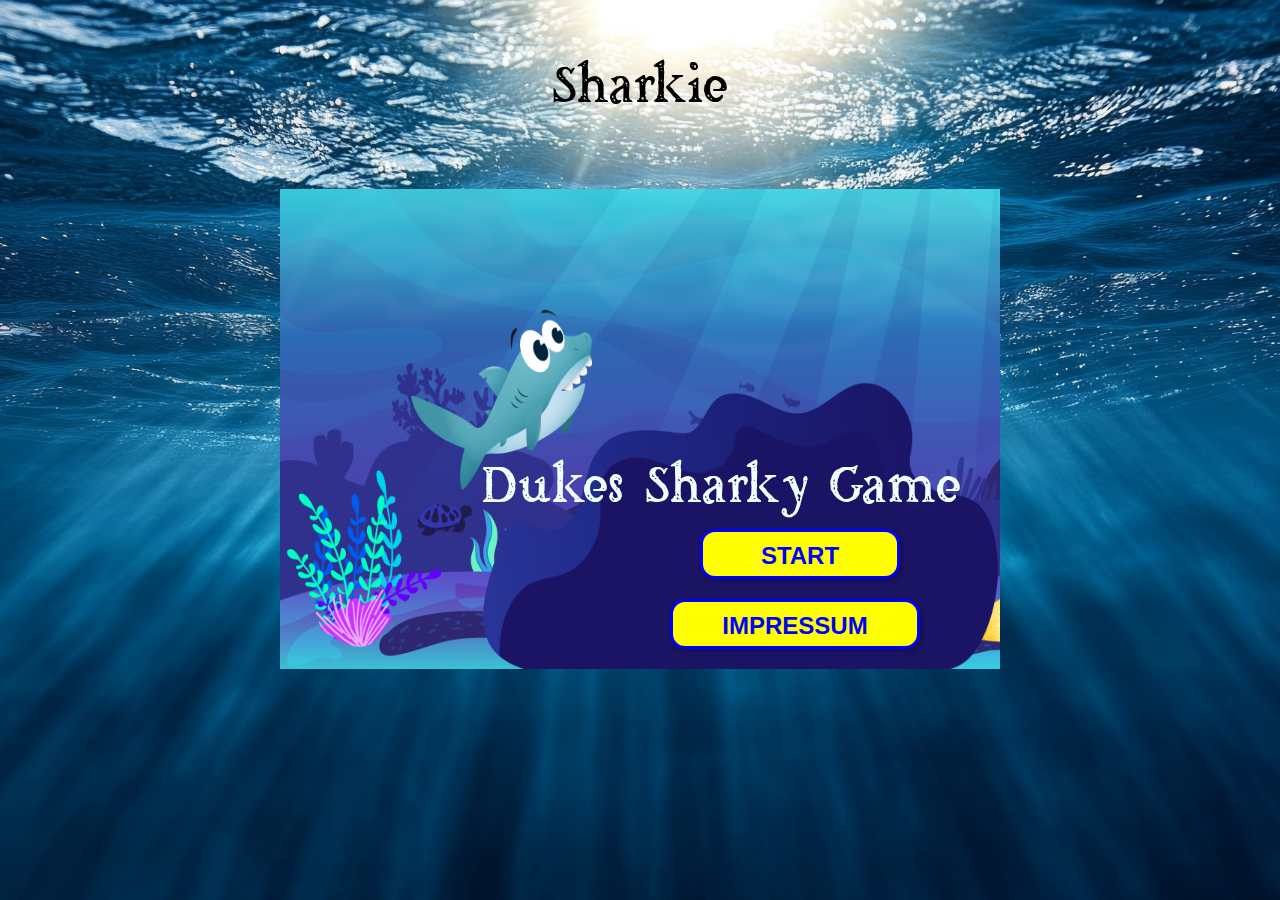
==== index.html @ de0133d7 "refresh design startscreen and impressum" ====
<!DOCTYPE html>
<html lang="en" translate="no">

<head>
    <meta charset="UTF-8">
    <meta name="viewport" content="width=device-width, initial-scale=1.0">
    <title>Sharkie</title>

    <link rel="stylesheet" href="style.css">
    <link rel="stylesheet" href="impressum.css"> 

    <link rel="shortcut icon" href="img/2.Enemy/3 Final Enemy/1.Introduce/2.png" type="image/x-icon">


    <script src="classes/subclasses/drawable-object.class.js"></script>
    <script src="classes/subclasses/movable-object.class.js"></script>

    <script src="classes/charackter/character.class.js"></script>

    <script src="classes/enemy/enemy.class.js"></script>
    <script src="classes/enemy/jellyfish-enemy.class.js"></script>
    <script src="classes/enemy/pufferfish-enemy.class.js"></script>
    <script src="classes/enemy/endboss.class.js"></script>

    <script src="classes/collectingdevices/coins.class.js"></script>
    <script src="classes/collectingdevices/gift.class.js"></script>

    <script src="classes/background/background.class.js"></script>
    <script src="classes/background/cloud.class.js"></script>

    <script src="classes/statusbar/statusbar.class.js"> </script>
    <script src="classes/statusbar/coin-statusbar.class.js"></script>
    <script src="classes/statusbar/enboss-statusbar.class.js"> </script>
    <script src="classes/statusbar/gift-statusbar.class.js"></script>
    <script src="classes/statusbar/statusbar-charackter.class.js"></script>

    <script src="classes/subclasses/world.class.js"></script>
    <script src="classes/subclasses/throwable-object.class.js"></script>

    <script src="classes/keyboard/keyboard.class.js"></script>

    <script src="levels/level.class.js"></script>
    <script src="levels/level1.js"></script>
    <script src="js/game.js"></script>
</head>

<body>

    <h1 class="title">Sharkie</h1>
    <div class="canvas-container dnone" id="canvas-container">
        <canvas id="canvas" width="720" height="480"></canvas>
        <div class="button-div-responsive">
            <div class="all-buttons">
                <img id="left" class="button-control" src="img/7.Myown/left.png" alt="left">
                <img id="right" class="button-control" src="img/7.Myown/right.png" alt="right">
                <img id="up" class="button-control" src="img/7.Myown/up.png" alt="up">
                <img id="down" class="button-control" src="img/7.Myown/down.png" alt="down">
                <img id="throw" class="button-control" src="img/7.Myown/Bubble.png" alt="bubble">
                <img onclick="toggleMute()" class="button-control" src="img/7.Myown/mute.png" alt="mutesound">
            </div>
        </div>


    </div>

    <div class="startscreen" id="startscreen">
        <img class="background-screen" src="img/3. Background/Mesa de trabajo 1.png">
        <h1 class="tittle">Dukes Sharky Game </h1> 
        <button onclick="init()" class="btn btn-start">Start</button>
      <button onclick="showImpressum()" class="btn btn-impressum"> Impressum </button> 
    </div>

    <div class="youwon dnone" id="youwon">
        <img class="background-screen" src="img/7.Myown/background_screen.jpg">
        <img class="youWon-Title" src="img/6.Botones/Tittles/You win/Recurso 22.png">
        <img onclick="stopGame()" class="youLost-Title" src="img/6.Botones/Try again/Recurso 15.png">
    </div>

    <div class="youlost dnone" id="youlost">
        <img class="background-screen" src="img/7.Myown/background_screen.jpg">
        <img onclick="stopGame()" class="youLost-Title" src="img/6.Botones/Try again/Recurso 15.png">
    </div>


    <div class="rotate-warning">
        <h1>Please rotate your Device</h1>
    </div>

    <div class="impressum dnone" id="impressum"> 
        <main>
            <section class="text-container">
                <a class="backStartscreen" href="./index.html">
                   <h3> Back to main</h3> 
                </a>
                    <h1 class="h1-Impressum">IMPRESSUM</h1>
                    <H2>ANBIETER DER WEBSITE</H2>
                    <p> Zum Leppetal 11<br /> 51709 Marienheide</p>
                    <p> </p>
                    <p> Telefon: 01757127152</p>
                    <p> E-Mail: eliasherzog@mail.de </p>
                    <p> Unternehmensform: Schüler <br /> </p>
                    <p>Berufs- oder Tätigkeitsbezeichnung: IT-Consultant</p>
                    <H2>STREITBEILEGUNG</H2>
                    <ul>
                        <li>Die Europäische Kommission stellt eine Plattform für die außergerichtliche
                            Online-Streitbeilegung
                            (OS- Plattform) bereit, die unter <a class="impressum-links"
                                href='https://ec.europa.eu/consumers/odr'>https://ec.europa.eu/consumers/odr</a> aufrufbar
                            ist.
                            Unsere E- Mail-Adresse finden Sie in unserem Impressum. Wir sind weder verpflichtet noch bereit,
                            an
                            dem Streitschlichtungsverfahren teilzunehmen.</li>
                        <li>Information zur alternativen Streitbeilegung nach § 36 Verbraucherstreitbeilegungsgesetz - VSBG
                            (abrufbar unter <a class="impressum-links"
                                href='https://www.gesetze-im-internet.de/vsbg/'>https://www.gesetze-im-internet.de/vsbg/</a>):
                            Der Unternehmer, der diese Webseite unterhält, ist weder bereit noch verpflichtet an einem
                            Streitbeilegungsverfahren vor einer Verbraucherschlichtungsstelle teilzunehmen.</li>
                    </ul>
                    <H2>VERANTWORTLICH FÜR DEN INHALT NACH § 18 ABS. 2 MSTV</H2>
                    <H2>DISCLAIMER</H2>
                    <H3>HAFTUNG</H3>
                    <p>Wir sind für die Inhalte unserer Internetseiten nach den Maßgaben der allgemeinen Gesetzen,
                        insbesondere
                        nach § 7 Abs. 1 des Telemediengesetzes, verantwortlich. Alle Inhalte werden mit der gebotenen
                        Sorgfalt
                        und nach bestem Wissen erstellt. Soweit wir auf unseren Internetseiten mittels Hyperlink auf
                        Internetseiten Dritter verweisen, können wir keine Gewähr für die fortwährende Aktualität,
                        Richtigkeit
                        und Vollständigkeit der verlinkten Inhalte übernehmen, da diese Inhalte außerhalb unseres
                        Verantwortungsbereichs liegen und wir auf die zukünftige Gestaltung keinen Einfluss haben. Sollten
                        aus
                        Ihrer Sicht Inhalte gegen geltendes Recht verstoßen oder unangemessen sein, teilen Sie uns dies
                        bitte
                        mit.</p>
                    <p>Die rechtlichen Hinweise auf dieser Seite sowie alle Fragen und Streitigkeiten im Zusammenhang mit
                        der
                        Gestaltung dieser Internetseite unterliegen dem Recht der Bundesrepublik Deutschland.</p>
                   
    
                    <H3>URHEBERRECHTSHINWEIS</H3>
                    <p>Die auf unserer Internetseite vorhandenen Texte, Bilder, Fotos, Videos oder Grafiken unterliegen in
                        der
                        Regel dem Schutz des Urheberrechts. Jede unberechtigte Verwendung (insbesondere die
                        Vervielfältigung,
                        Bearbeitung oder Verbreitung) dieser urheberrechtsgeschützten Inhalte ist daher untersagt. Wenn Sie
                        beabsichtigen, diese Inhalte oder Teile davon zu verwenden, kontaktieren Sie uns bitte im Voraus
                        unter
                        den oben stehenden Angaben. Soweit wir nicht selbst Inhaber der benötigten urheberrechtlichen
                        Nutzungsrechte sein sollten, bemühen wir uns, einen Kontakt zum Berechtigten zu vermitteln.</p>
    
            </section>
        </main>
    </div> 
</body>

</html>
---- style.css ----
@font-face {
    font-family: "historia";
    src: url("fonts/historia.ttf") format("truetype");
}

html,
body {
    margin: 0;
    padding: 0;
    width: 100%;
    height: 100%;
}

body {
    display: flex;
    flex-direction: column;
    align-items: center;
    background-image: url('img/7.Myown/background.jpg');
    background-repeat: no-repeat;
    background-size: cover;
    background-position: center;
    width: 100%;
    height: 100%;
}

h1 {
    font-family: 'historia', Arial, Helvetica, sans-serif;
    font-size: 72px;
    font-weight: 200;
    color: black;
}

canvas {
    background-color: black;
    display: block;
}

.dnone {
    display: none !important;
}

.startscreen {
    width: 720px;
    height: 480px;
    position: relative;
    display: flex;
    justify-content: center;
    align-items: center;
    z-index: 1;
}

.background-screen {
    width: 720px;
    height: 480px;
}

.tittle {
    position: absolute;
    top: 210px;
    left: 200px;
    color: azure;
}

.startscreen-button {
    position: absolute;
    top: 350px;
    width: 200px;
    height: 40px;
    left: 430px;
}

.youWon-Title {
    position: absolute;
    top: 200px;
    left: 250px;
    width: 300px;
    height: 100px;
}

.youLost-Title {
    position: absolute;
    top: 350px;
    left: 480px;
    width: 300px;
    height: 100px;
}

.canvas-container {
    position: relative;
    width: 720px;
    height: 480px;
    margin: 0 auto;
}

canvas {
    background-color: black;
    display: block;
    position: relative;
}

.button-div-responsive {
    position: absolute;
    bottom: 10px;
    left: 10px;
    background-color: rgba(0, 0, 0, 0.5);
    color: white;
    padding: 10px;
    border-radius: 5px;
    font-size: 14px;
    z-index: 10;
}

.button-control {
    width: 40px;
    height: 40px;
    margin-right: 10px;
}

.all-buttons {
    display: flex;
    justify-content: space-around;
}


.rotate-warning {
    position: fixed;
    top: 0;
    left: 0;
    width: 100%;
    height: 100vh;
    background: inherit;
    display: flex;
    justify-content: center;
    align-items: center;
    z-index: 9999;
}

.rotate-warning h1 {
    font-size: 4rem;
    color: #000;
    text-align: center;
    display: flex;
    align-items: center;
    justify-content: center;
    border: 2px solid green;
}
                            
.btn {
    background-color: yellow; /* Gelber Hintergrund */
    border: 3px solid blue; /* Blauer Rahmen */
    color: blue; /* Blauer Text */
    font-size: 24px; /* Schriftgröße */
    font-weight: bold; /* Fettschrift */
    text-transform: uppercase; /* Text in Großbuchstaben */
    padding: 10px 20px; /* Innenabstand */
    border-radius: 15px; /* Abgerundete Ecken */
    box-shadow: 2px 2px 5px rgba(0, 0, 0, 0.3); /* Leichter 3D-Schattierungseffekt */
    transition: transform 0.2s ease, box-shadow 0.2s ease; /* Animation für Hover-Effekt */
}

.btn:hover {
    transform: scale(1.05); /* Leichte Vergrößerung beim Hover */
    box-shadow: 4px 4px 10px rgba(0, 0, 0, 0.5); /* Stärkere Schattierung beim Hover */
    cursor: pointer;

}

.btn-impressum {
    position: absolute;
    top: 410px;
    left: 390px;
    width: 250px;
    height: 50px;
}

.btn-start{
    position: absolute;
    top: 340px;
    left: 420px;
    width: 200px;
    height: 50px;
}

.impressum{
    background-color: rgba(0, 0, 0, 0.5);
    width: 600px;
    height: 70vh;
    overflow-y: auto;
    text-align: center;
    color:wheat;
}

.backStartscreen{
    color: wheat;
    text-decoration: none;
    font-size: 16px;
}

.backStartscreen:hover{
    color: burlywood;
    text-decoration:underline;
}

.h1-Impressum{
    color: wheat;
    text-decoration: underline;
}

.impressum-links{
    color: goldenrod;
}

.impressum-links:hover{
    text-decoration: underline;
}
@media screen and (max-width:920) {
    .youLost-Title {
        position: absolute;
        top: 350px;
        left: 200px;
        width: 250px;
        height: 80px;
    }
}

@media screen and (max-width:800px) {
    .youLost-Title {
        position: absolute;
        top: 350px;
        left: 200px;
        width: 200px;
        height: 60px;
    }
}

/* Wenn die Breite max. 720px oder die Höhe max. 480px ist, 
   und das Gerät im Portrait-Modus ist */
@media only screen and (max-width: 720px),
only screen and (max-height: 480px) {
    @media (orientation: portrait) {
        .rotate-warning {
            display: block;
            /* .rotate-warning wird angezeigt */
        }
    }

    @media (orientation: landscape) {
        .rotate-warning {
            display: block;
            /* .rotate-warning wird angezeigt */
        }
    }
}

/* Wenn die Breite max. 720px ist */
@media only screen and (max-width: 720px) {
    canvas {
        width: 100%;
        height: auto;
    }

    .title {
        display: none;
    }
}

/* Wenn die Höhe max. 480px ist */
@media only screen and (max-height: 480px) {
    canvas {
        height: 100vh;
    }

    .title {
        display: none;
    }
}

@media only screen and (min-width:721px) {
    .rotate-warning {
        display: none;
    }
}
---- impressum.css ----
@font-face {
    font-family: "historia";
    src: url("fonts/historia.ttf") format("truetype");
}

html, body {
    margin: 0;
    padding: 0;
    width: 100%;
    height: 100%;
}

body {
    display: flex;
    flex-direction: column;
    align-items: center;
    background-color: beige !important;
    width: 100%;
    height: 100%;
}

h1 {
    font-family: 'historia', Arial, Helvetica, sans-serif;
    font-size: 72px;
    font-weight: 200;
    color: black;
}
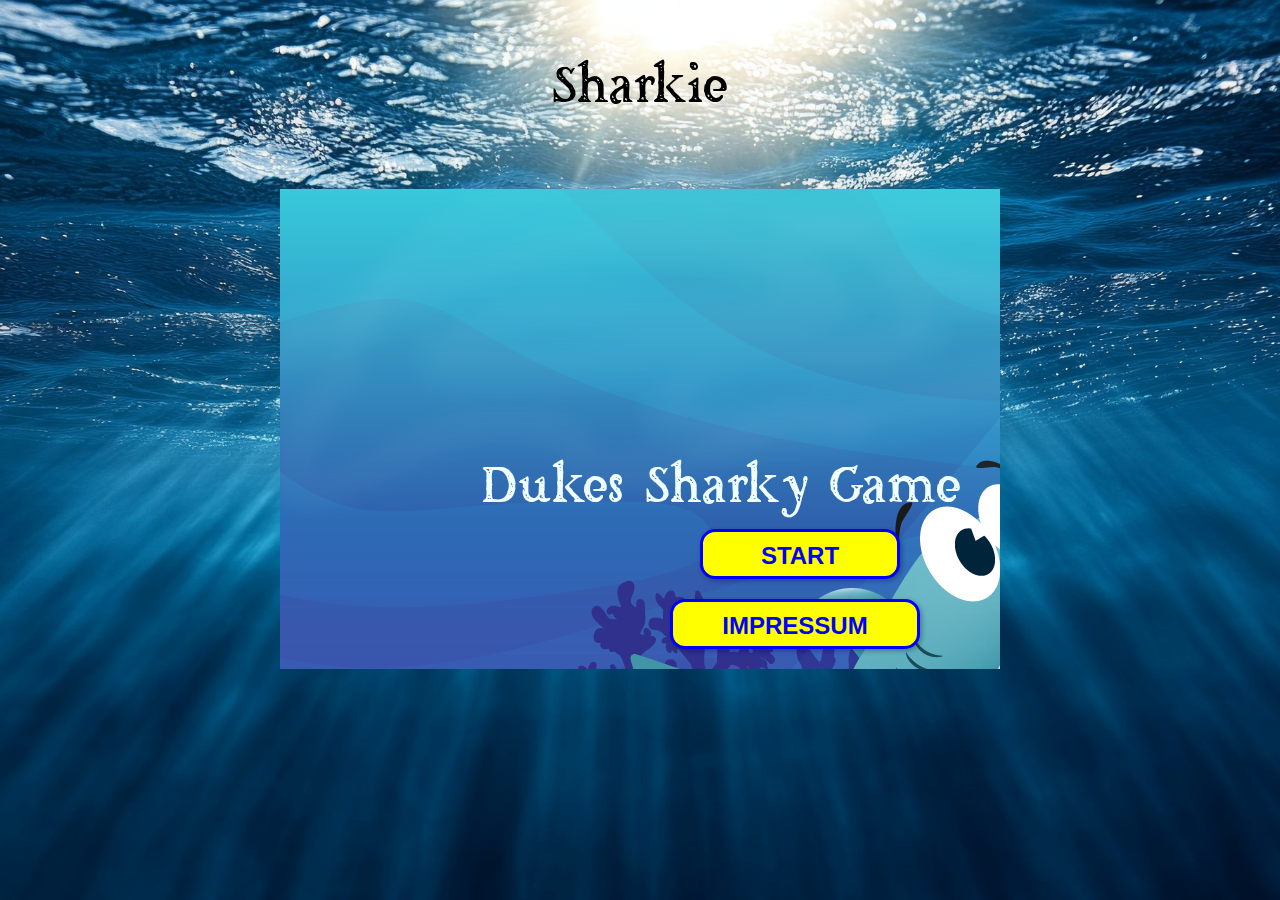
==== commit dd1dd9b8: "feedback mentor finished" ====
--- a/index.html
+++ b/index.html
@@ -7,9 +7,8 @@
     <title>Sharkie</title>
 
     <link rel="stylesheet" href="style.css">
-    <link rel="stylesheet" href="impressum.css"> 
 
-    <link rel="shortcut icon" href="img/2.Enemy/3 Final Enemy/1.Introduce/2.png" type="image/x-icon">
+    <link rel="shortcut icon" href="img/7.Myown/favicon.jpg" type="image/x-icon">
 
 
     <script src="classes/subclasses/drawable-object.class.js"></script>
@@ -50,7 +49,7 @@
     <div class="canvas-container dnone" id="canvas-container">
         <canvas id="canvas" width="720" height="480"></canvas>
         <div class="button-div-responsive">
-            <div class="all-buttons">
+            <div class="all-buttons mutebutton-responsive">
                 <img id="left" class="button-control" src="img/7.Myown/left.png" alt="left">
                 <img id="right" class="button-control" src="img/7.Myown/right.png" alt="right">
                 <img id="up" class="button-control" src="img/7.Myown/up.png" alt="up">
@@ -58,32 +57,42 @@
                 <img id="throw" class="button-control" src="img/7.Myown/Bubble.png" alt="bubble">
                 <img onclick="toggleMute()" class="button-control" src="img/7.Myown/mute.png" alt="mutesound">
             </div>
+
+            <div class="mutebutton mutebutton-desktop">
+                <img onclick="toggleMute()" id="throw" class="button-control" src="img/7.Myown/mute.png" alt="mutesound">
+            </div>
         </div>
 
 
     </div>
 
     <div class="startscreen" id="startscreen">
-        <img class="background-screen" src="img/3. Background/Mesa de trabajo 1.png">
-        <h1 class="tittle">Dukes Sharky Game </h1> 
-        <button onclick="init()" class="btn btn-start">Start</button>
-      <button onclick="showImpressum()" class="btn btn-impressum"> Impressum </button> 
+            <h1 class="tittle">Dukes Sharky Game </h1> 
+        <div class="button-startscreen">
+            <button onclick="init()" class="btn btn-start">Start</button>
+            <button onclick="showImpressum()" class="btn btn-impressum"> Impressum </button>
+        </div>
     </div>
 
-    <div class="youwon dnone" id="youwon">
-        <img class="background-screen" src="img/7.Myown/background_screen.jpg">
-        <img class="youWon-Title" src="img/6.Botones/Tittles/You win/Recurso 22.png">
-        <img onclick="stopGame()" class="youLost-Title" src="img/6.Botones/Try again/Recurso 15.png">
+    <div class="endscreen-container dnone" id="youwon"><
+        <div class="dflex">
+        <h2>Hurra, you won! </h2>
+            <button class="btn" onclick="stopGame()">Home</button>
+            <button class="btn" onclick="newGame()">Try Again</button>
+        </div>
     </div>
 
-    <div class="youlost dnone" id="youlost">
-        <img class="background-screen" src="img/7.Myown/background_screen.jpg">
-        <img onclick="stopGame()" class="youLost-Title" src="img/6.Botones/Try again/Recurso 15.png">
+    <div class="endscreen-container dnone" id="youlost">
+        <div class="dflex">
+        <h2>You Lost ....</h2>
+            <button class="btn" onclick="stopGame()"> Home</button>
+            <button class="btn" onclick="newGame()">Try Again</button>
+        </div>
     </div>
 
 
     <div class="rotate-warning">
-        <h1>Please rotate your Device</h1>
+        <h1>Please rotate your Device </h1>
     </div>
 
     <div class="impressum dnone" id="impressum"> 
--- a/style.css
+++ b/style.css
@@ -8,7 +8,7 @@
     margin: 0;
     padding: 0;
     width: 100%;
-    height: 100%;
+    height: 100vh;
 }
 
 body {
@@ -20,7 +20,7 @@
     background-size: cover;
     background-position: center;
     width: 100%;
-    height: 100%;
+    height: 100vh;
 }
 
 h1 {
@@ -33,6 +33,7 @@
 canvas {
     background-color: black;
     display: block;
+    position: relative;
 }
 
 .dnone {
@@ -47,6 +48,8 @@
     justify-content: center;
     align-items: center;
     z-index: 1;
+    background-image: url('img/3. Background/Mesa de trabajo 1.png');
+    background-repeat: no-repeat;
 }
 
 .background-screen {
@@ -69,33 +72,11 @@
     left: 430px;
 }
 
-.youWon-Title {
-    position: absolute;
-    top: 200px;
-    left: 250px;
-    width: 300px;
-    height: 100px;
-}
-
-.youLost-Title {
-    position: absolute;
-    top: 350px;
-    left: 480px;
-    width: 300px;
-    height: 100px;
-}
-
 .canvas-container {
     position: relative;
     width: 720px;
     height: 480px;
     margin: 0 auto;
-}
-
-canvas {
-    background-color: black;
-    display: block;
-    position: relative;
 }
 
 .button-div-responsive {
@@ -121,13 +102,12 @@
     justify-content: space-around;
 }
 
-
 .rotate-warning {
     position: fixed;
     top: 0;
     left: 0;
     width: 100%;
-    height: 100vh;
+    min-height: 100%;
     background: inherit;
     display: flex;
     justify-content: center;
@@ -144,25 +124,24 @@
     justify-content: center;
     border: 2px solid green;
 }
-                            
+
 .btn {
-    background-color: yellow; /* Gelber Hintergrund */
-    border: 3px solid blue; /* Blauer Rahmen */
-    color: blue; /* Blauer Text */
-    font-size: 24px; /* Schriftgröße */
-    font-weight: bold; /* Fettschrift */
-    text-transform: uppercase; /* Text in Großbuchstaben */
-    padding: 10px 20px; /* Innenabstand */
-    border-radius: 15px; /* Abgerundete Ecken */
-    box-shadow: 2px 2px 5px rgba(0, 0, 0, 0.3); /* Leichter 3D-Schattierungseffekt */
-    transition: transform 0.2s ease, box-shadow 0.2s ease; /* Animation für Hover-Effekt */
+    background-color: yellow;
+    border: 3px solid blue;
+    color: blue;
+    font-size: 24px;
+    font-weight: bold;
+    text-transform: uppercase;
+    padding: 10px 20px;
+    border-radius: 15px;
+    box-shadow: 2px 2px 5px rgba(0, 0, 0, 0.3);
+    transition: transform 0.2s ease, box-shadow 0.2s ease;
 }
 
 .btn:hover {
-    transform: scale(1.05); /* Leichte Vergrößerung beim Hover */
-    box-shadow: 4px 4px 10px rgba(0, 0, 0, 0.5); /* Stärkere Schattierung beim Hover */
+    transform: scale(1.05);
+    box-shadow: 4px 4px 10px rgba(0, 0, 0, 0.5);
     cursor: pointer;
-
 }
 
 .btn-impressum {
@@ -173,7 +152,7 @@
     height: 50px;
 }
 
-.btn-start{
+.btn-start {
     position: absolute;
     top: 340px;
     left: 420px;
@@ -181,79 +160,74 @@
     height: 50px;
 }
 
-.impressum{
+.impressum {
     background-color: rgba(0, 0, 0, 0.5);
-    width: 600px;
+    width: 900px;
     height: 70vh;
     overflow-y: auto;
     text-align: center;
-    color:wheat;
-}
-
-.backStartscreen{
     color: wheat;
-    text-decoration: none;
-    font-size: 16px;
-}
-
-.backStartscreen:hover{
-    color: burlywood;
-    text-decoration:underline;
-}
-
-.h1-Impressum{
+}
+
+.h1-Impressum {
     color: wheat;
     text-decoration: underline;
 }
 
-.impressum-links{
+.impressum-links {
     color: goldenrod;
 }
 
-.impressum-links:hover{
+.impressum-links:hover {
     text-decoration: underline;
 }
-@media screen and (max-width:920) {
-    .youLost-Title {
-        position: absolute;
-        top: 350px;
-        left: 200px;
-        width: 250px;
-        height: 80px;
-    }
-}
-
-@media screen and (max-width:800px) {
-    .youLost-Title {
-        position: absolute;
-        top: 350px;
-        left: 200px;
-        width: 200px;
-        height: 60px;
-    }
-}
-
-/* Wenn die Breite max. 720px oder die Höhe max. 480px ist, 
-   und das Gerät im Portrait-Modus ist */
+
+.dflex {
+    display: flex;
+    flex-direction: column;
+    gap: 20px;
+    justify-content: center;
+    align-items: center;
+    text-align: center;
+    position: relative;
+}
+
+.endscreen-container {
+    background-image: url('img/7.Myown/background_screen.jpg');
+    width: 720px;
+    height: 480px;
+    display: flex;
+    justify-content: center;
+    align-items: center;
+    text-align: center;
+    gap: 20px;
+    color: white;
+}
+
+.endscreen-container h2 {
+    font-size: 48px;
+    text-decoration: solid;
+    font-family: 'historia', Arial, Helvetica, sans-serif;
+    margin: 0;
+}
+
+.mutebutton-responsive {
+    display: none;
+}
+
+@media screen and (max-width: 800px) {
+    .impressum {
+        background-color: rgba(0, 0, 0, 0.5);
+        width: 600px;
+        height: 70vh;
+        overflow-y: auto;
+        text-align: center;
+        color: wheat;
+    }
+}
+
 @media only screen and (max-width: 720px),
 only screen and (max-height: 480px) {
-    @media (orientation: portrait) {
-        .rotate-warning {
-            display: block;
-            /* .rotate-warning wird angezeigt */
-        }
-    }
-
-    @media (orientation: landscape) {
-        .rotate-warning {
-            display: block;
-            /* .rotate-warning wird angezeigt */
-        }
-    }
-}
-
-/* Wenn die Breite max. 720px ist */
-@media only screen and (max-width: 720px) {
     canvas {
         width: 100%;
         height: auto;
@@ -262,21 +236,25 @@
     .title {
         display: none;
     }
-}
-
-/* Wenn die Höhe max. 480px ist */
-@media only screen and (max-height: 480px) {
-    canvas {
-        height: 100vh;
-    }
-
-    .title {
-        display: none;
-    }
-}
-
-@media only screen and (min-width:721px) {
+
+    .mutebutton-desktop {
+        display: none; /* Desktop-Button ausblenden */
+    }
+
+    .mutebutton-responsive {
+        display: block; /* Responsive-Button einblenden */
+    }
+
+    @media (orientation: portrait),
+    (orientation: landscape) {
+        .rotate-warning {
+            display: block;
+        }
+    }
+}
+
+@media only screen and (min-width: 721px) {
     .rotate-warning {
         display: none;
     }
-}+}
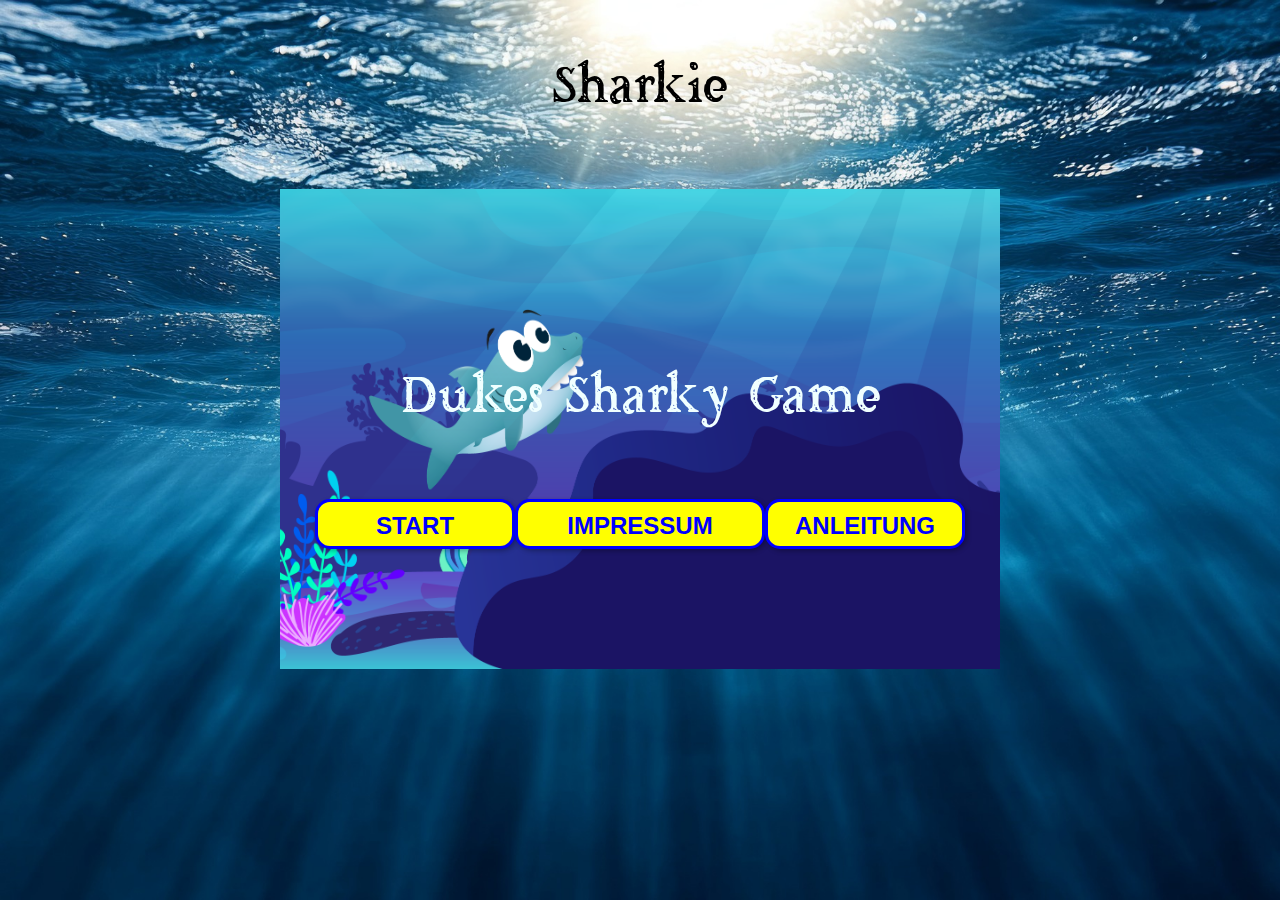
==== commit c95b392f: "zwischenstand für Kai" ====
--- a/index.html
+++ b/index.html
@@ -47,19 +47,32 @@
 
     <h1 class="title">Sharkie</h1>
     <div class="canvas-container dnone" id="canvas-container">
-        <canvas id="canvas" width="720" height="480"></canvas>
+        <canvas id="canvas" class="canvas" width="720" height="480"></canvas>
         <div class="button-div-responsive">
             <div class="all-buttons mutebutton-responsive">
-                <img id="left" class="button-control" src="img/7.Myown/left.png" alt="left">
-                <img id="right" class="button-control" src="img/7.Myown/right.png" alt="right">
-                <img id="up" class="button-control" src="img/7.Myown/up.png" alt="up">
-                <img id="down" class="button-control" src="img/7.Myown/down.png" alt="down">
-                <img id="throw" class="button-control" src="img/7.Myown/Bubble.png" alt="bubble">
-                <img onclick="toggleMute()" class="button-control" src="img/7.Myown/mute.png" alt="mutesound">
+                <div>
+                    <img id="left" class="button-control" src="img/7.Myown/left.png" alt="left">
+                    <img id="right" class="button-control" src="img/7.Myown/right.png" alt="right">
+                </div>
+
+                <div>
+                    <img id="throw" class="button-control" src="img/7.Myown/Bubble.png" alt="bubble">
+                </div>
+
+                <div>
+                    <img id="up" class="button-control" src="img/7.Myown/up.png" alt="up">
+                    <img id="down" class="button-control" src="img/7.Myown/down.png" alt="down">
+                </div>
+
+                <div>
+                    <img onclick="toggleMute()" class="button-control" src="img/7.Myown/mute.png" alt="mutesound">
+                </div>
+              
             </div>
 
             <div class="mutebutton mutebutton-desktop">
-                <img onclick="toggleMute()" id="throw" class="button-control" src="img/7.Myown/mute.png" alt="mutesound">
+                <img onclick="toggleMute()" id="throw" class="button-control" src="img/7.Myown/mute.png"
+                    alt="mutesound">
             </div>
         </div>
 
@@ -67,24 +80,25 @@
     </div>
 
     <div class="startscreen" id="startscreen">
-            <h1 class="tittle">Dukes Sharky Game </h1> 
+        <h1 class="tittle">Dukes Sharky Game</h1>
         <div class="button-startscreen">
             <button onclick="init()" class="btn btn-start">Start</button>
-            <button onclick="showImpressum()" class="btn btn-impressum"> Impressum </button>
-        </div>
-    </div>
-
-    <div class="endscreen-container dnone" id="youwon"><
-        <div class="dflex">
-        <h2>Hurra, you won! </h2>
+            <button onclick="showImpressum()" class="btn btn-impressum">Impressum</button>
+            <button onclick="showUserStory()" class="btn btn-start">Anleitung</button>
+        </div>
+    </div>
+
+    <div class="endscreen-container dnone" id="youwon">
+        < <div class="dflex">
+            <h2>Hurra, you won! </h2>
             <button class="btn" onclick="stopGame()">Home</button>
             <button class="btn" onclick="newGame()">Try Again</button>
-        </div>
+    </div>
     </div>
 
     <div class="endscreen-container dnone" id="youlost">
         <div class="dflex">
-        <h2>You Lost ....</h2>
+            <h2>You Lost ....</h2>
             <button class="btn" onclick="stopGame()"> Home</button>
             <button class="btn" onclick="newGame()">Try Again</button>
         </div>
@@ -95,71 +109,108 @@
         <h1>Please rotate your Device </h1>
     </div>
 
-    <div class="impressum dnone" id="impressum"> 
+    <div class="impressum dnone" id="impressum">
         <main>
             <section class="text-container">
-                <a class="backStartscreen" href="./index.html">
-                   <h3> Back to main</h3> 
+                <a c class="backStartscreen" href="./index.html">
+                    <h3> Back to main</h3>
                 </a>
-                    <h1 class="h1-Impressum">IMPRESSUM</h1>
-                    <H2>ANBIETER DER WEBSITE</H2>
-                    <p> Zum Leppetal 11<br /> 51709 Marienheide</p>
-                    <p> </p>
-                    <p> Telefon: 01757127152</p>
-                    <p> E-Mail: eliasherzog@mail.de </p>
-                    <p> Unternehmensform: Schüler <br /> </p>
-                    <p>Berufs- oder Tätigkeitsbezeichnung: IT-Consultant</p>
-                    <H2>STREITBEILEGUNG</H2>
-                    <ul>
-                        <li>Die Europäische Kommission stellt eine Plattform für die außergerichtliche
-                            Online-Streitbeilegung
-                            (OS- Plattform) bereit, die unter <a class="impressum-links"
-                                href='https://ec.europa.eu/consumers/odr'>https://ec.europa.eu/consumers/odr</a> aufrufbar
-                            ist.
-                            Unsere E- Mail-Adresse finden Sie in unserem Impressum. Wir sind weder verpflichtet noch bereit,
-                            an
-                            dem Streitschlichtungsverfahren teilzunehmen.</li>
-                        <li>Information zur alternativen Streitbeilegung nach § 36 Verbraucherstreitbeilegungsgesetz - VSBG
-                            (abrufbar unter <a class="impressum-links"
-                                href='https://www.gesetze-im-internet.de/vsbg/'>https://www.gesetze-im-internet.de/vsbg/</a>):
-                            Der Unternehmer, der diese Webseite unterhält, ist weder bereit noch verpflichtet an einem
-                            Streitbeilegungsverfahren vor einer Verbraucherschlichtungsstelle teilzunehmen.</li>
-                    </ul>
-                    <H2>VERANTWORTLICH FÜR DEN INHALT NACH § 18 ABS. 2 MSTV</H2>
-                    <H2>DISCLAIMER</H2>
-                    <H3>HAFTUNG</H3>
-                    <p>Wir sind für die Inhalte unserer Internetseiten nach den Maßgaben der allgemeinen Gesetzen,
-                        insbesondere
-                        nach § 7 Abs. 1 des Telemediengesetzes, verantwortlich. Alle Inhalte werden mit der gebotenen
-                        Sorgfalt
-                        und nach bestem Wissen erstellt. Soweit wir auf unseren Internetseiten mittels Hyperlink auf
-                        Internetseiten Dritter verweisen, können wir keine Gewähr für die fortwährende Aktualität,
-                        Richtigkeit
-                        und Vollständigkeit der verlinkten Inhalte übernehmen, da diese Inhalte außerhalb unseres
-                        Verantwortungsbereichs liegen und wir auf die zukünftige Gestaltung keinen Einfluss haben. Sollten
-                        aus
-                        Ihrer Sicht Inhalte gegen geltendes Recht verstoßen oder unangemessen sein, teilen Sie uns dies
-                        bitte
-                        mit.</p>
-                    <p>Die rechtlichen Hinweise auf dieser Seite sowie alle Fragen und Streitigkeiten im Zusammenhang mit
-                        der
-                        Gestaltung dieser Internetseite unterliegen dem Recht der Bundesrepublik Deutschland.</p>
-                   
-    
-                    <H3>URHEBERRECHTSHINWEIS</H3>
-                    <p>Die auf unserer Internetseite vorhandenen Texte, Bilder, Fotos, Videos oder Grafiken unterliegen in
-                        der
-                        Regel dem Schutz des Urheberrechts. Jede unberechtigte Verwendung (insbesondere die
-                        Vervielfältigung,
-                        Bearbeitung oder Verbreitung) dieser urheberrechtsgeschützten Inhalte ist daher untersagt. Wenn Sie
-                        beabsichtigen, diese Inhalte oder Teile davon zu verwenden, kontaktieren Sie uns bitte im Voraus
-                        unter
-                        den oben stehenden Angaben. Soweit wir nicht selbst Inhaber der benötigten urheberrechtlichen
-                        Nutzungsrechte sein sollten, bemühen wir uns, einen Kontakt zum Berechtigten zu vermitteln.</p>
-    
+                <h1 class="h1-Impressum">IMPRESSUM</h1>
+                <H2>ANBIETER DER WEBSITE</H2>
+                <p> Zum Leppetal 11<br /> 51709 Marienheide</p>
+                <p> </p>
+                <p> Telefon: 01757127152</p>
+                <p> E-Mail: eliasherzog@mail.de </p>
+                <p> Unternehmensform: Schüler <br /> </p>
+                <p>Berufs- oder Tätigkeitsbezeichnung: IT-Consultant</p>
+                <H2>STREITBEILEGUNG</H2>
+                <ul>
+                    <li>Die Europäische Kommission stellt eine Plattform für die außergerichtliche
+                        Online-Streitbeilegung
+                        (OS- Plattform) bereit, die unter <a class="impressum-links"
+                            href='https://ec.europa.eu/consumers/odr'>https://ec.europa.eu/consumers/odr</a> aufrufbar
+                        ist.
+                        Unsere E- Mail-Adresse finden Sie in unserem Impressum. Wir sind weder verpflichtet noch bereit,
+                        an
+                        dem Streitschlichtungsverfahren teilzunehmen.</li>
+                    <li>Information zur alternativen Streitbeilegung nach § 36 Verbraucherstreitbeilegungsgesetz - VSBG
+                        (abrufbar unter <a class="impressum-links"
+                            href='https://www.gesetze-im-internet.de/vsbg/'>https://www.gesetze-im-internet.de/vsbg/</a>):
+                        Der Unternehmer, der diese Webseite unterhält, ist weder bereit noch verpflichtet an einem
+                        Streitbeilegungsverfahren vor einer Verbraucherschlichtungsstelle teilzunehmen.</li>
+                </ul>
+                <H2>VERANTWORTLICH FÜR DEN INHALT NACH § 18 ABS. 2 MSTV</H2>
+                <H2>DISCLAIMER</H2>
+                <H3>HAFTUNG</H3>
+                <p>Wir sind für die Inhalte unserer Internetseiten nach den Maßgaben der allgemeinen Gesetzen,
+                    insbesondere
+                    nach § 7 Abs. 1 des Telemediengesetzes, verantwortlich. Alle Inhalte werden mit der gebotenen
+                    Sorgfalt
+                    und nach bestem Wissen erstellt. Soweit wir auf unseren Internetseiten mittels Hyperlink auf
+                    Internetseiten Dritter verweisen, können wir keine Gewähr für die fortwährende Aktualität,
+                    Richtigkeit
+                    und Vollständigkeit der verlinkten Inhalte übernehmen, da diese Inhalte außerhalb unseres
+                    Verantwortungsbereichs liegen und wir auf die zukünftige Gestaltung keinen Einfluss haben. Sollten
+                    aus
+                    Ihrer Sicht Inhalte gegen geltendes Recht verstoßen oder unangemessen sein, teilen Sie uns dies
+                    bitte
+                    mit.</p>
+                <p>Die rechtlichen Hinweise auf dieser Seite sowie alle Fragen und Streitigkeiten im Zusammenhang mit
+                    der
+                    Gestaltung dieser Internetseite unterliegen dem Recht der Bundesrepublik Deutschland.</p>
+
+
+                <H3>URHEBERRECHTSHINWEIS</H3>
+                <p>Die auf unserer Internetseite vorhandenen Texte, Bilder, Fotos, Videos oder Grafiken unterliegen in
+                    der
+                    Regel dem Schutz des Urheberrechts. Jede unberechtigte Verwendung (insbesondere die
+                    Vervielfältigung,
+                    Bearbeitung oder Verbreitung) dieser urheberrechtsgeschützten Inhalte ist daher untersagt. Wenn Sie
+                    beabsichtigen, diese Inhalte oder Teile davon zu verwenden, kontaktieren Sie uns bitte im Voraus
+                    unter
+                    den oben stehenden Angaben. Soweit wir nicht selbst Inhaber der benötigten urheberrechtlichen
+                    Nutzungsrechte sein sollten, bemühen wir uns, einen Kontakt zum Berechtigten zu vermitteln.</p>
+
             </section>
         </main>
-    </div> 
+    </div>
+
+
+    <div class="endscreen-container dnone userStory" id="userStory">
+        <div>
+            <a c class="backStartscreen" href="./index.html">
+                <h3> Back to main</h3>
+            </a>
+        </div>
+
+        <div class="content-container">
+            <div class="control">
+                <img src="img/7.Myown/left.png" alt="left">
+                <span>Mit "left" oder Bild links am Keyboard bewegen Sie den Charakter nach links</span>
+            </div>
+
+            <div class="control">
+                <img src="img/7.Myown/right.png" alt="right">
+                <span>Mit "right" oder Bild rechts am Keyboard bewegen Sie den Charakter nach rechts</span>
+            </div>
+
+            <div class="control">
+                <img src="img/7.Myown/down.png" alt="down">
+                <span>Mit "down" oder Bild runter am Keyboard bewegen Sie den Charakter nach unten</span>
+            </div>
+
+            <div class="control">
+                <img src="img/7.Myown/up.png" alt="up">
+                <span>Mit "up" oder Bild rauf am Keyboard bewegen Sie den Charakter nach oben</span>
+            </div>
+
+            <div class="control">
+                <img src="img/7.Myown/Bubble.png" alt="Bubble">
+                <span>Mit der Bubble oder Taste D werfen Sie Gift gegen den Endboss</span>
+            </div>
+        </div>
+    </div>
+
 </body>
 
 </html>--- a/style.css
+++ b/style.css
@@ -9,6 +9,8 @@
     padding: 0;
     width: 100%;
     height: 100vh;
+    scrollbar-width: thin;
+    scrollbar-color: wheat;
 }
 
 body {
@@ -45,11 +47,14 @@
     height: 480px;
     position: relative;
     display: flex;
-    justify-content: center;
-    align-items: center;
+    flex-direction: column; /* Richtet Kinder-Elemente vertikal an */
+    justify-content: center;
+    align-items: center; /* Zentriert die Elemente horizontal */
     z-index: 1;
     background-image: url('img/3. Background/Mesa de trabajo 1.png');
     background-repeat: no-repeat;
+    background-position: center;
+    background-size: cover;
 }
 
 .background-screen {
@@ -58,18 +63,13 @@
 }
 
 .tittle {
-    position: absolute;
-    top: 210px;
-    left: 200px;
     color: azure;
 }
 
 .startscreen-button {
-    position: absolute;
-    top: 350px;
     width: 200px;
     height: 40px;
-    left: 430px;
+  
 }
 
 .canvas-container {
@@ -83,7 +83,7 @@
     position: absolute;
     bottom: 10px;
     left: 10px;
-    background-color: rgba(0, 0, 0, 0.5);
+    background-color: rgba(0, 0, 0, 0.1);
     color: white;
     padding: 10px;
     border-radius: 5px;
@@ -99,7 +99,9 @@
 
 .all-buttons {
     display: flex;
-    justify-content: space-around;
+    justify-content: space-evenly;
+    align-items: center; /* Zentriert die Buttons vertikal */
+    width: 100%;
 }
 
 .rotate-warning {
@@ -113,6 +115,7 @@
     justify-content: center;
     align-items: center;
     z-index: 9999;
+    display: none;
 }
 
 .rotate-warning h1 {
@@ -145,17 +148,11 @@
 }
 
 .btn-impressum {
-    position: absolute;
-    top: 410px;
-    left: 390px;
     width: 250px;
     height: 50px;
 }
 
 .btn-start {
-    position: absolute;
-    top: 340px;
-    left: 420px;
     width: 200px;
     height: 50px;
 }
@@ -167,11 +164,21 @@
     overflow-y: auto;
     text-align: center;
     color: wheat;
+    padding: 24px;
 }
 
 .h1-Impressum {
     color: wheat;
     text-decoration: underline;
+}
+
+
+.backStartscreen{
+    color: wheat;
+}
+
+.backStartscreen:hover{
+    color: goldenrod;
 }
 
 .impressum-links {
@@ -213,6 +220,51 @@
 
 .mutebutton-responsive {
     display: none;
+}
+
+.button-startscreen {
+    display: flex;
+}
+
+.content-container {
+    position: relative; /* Sorgt dafür, dass der Z-Index funktioniert */
+    display: flex;
+    flex-direction: row;
+    align-items: center;
+    justify-content: center;
+    gap: 20px;
+}
+
+/* Einzelne Steuerung (Bild + Text) */
+.control {
+    display: flex; 
+    flex-direction: column;
+    align-items: center; /* Zentriert Bild und Text */
+    text-align: center;
+    background-color: rgba(255, 255, 255, 0.7); /* Transparenter Hintergrund */
+    border-radius: 10px; /* Abgerundete Ecken */
+    box-shadow: 0 4px 6px rgba(0, 0, 0, 0.2); /* Leichter Schatten */
+    width: 118px;
+    height: 175px;
+}
+
+/* Bilder kleiner machen */
+.control img {
+    width: 50px; /* Kleinere Größe */
+    height: 50px;
+    margin-bottom: 8px; /* Abstand zwischen Bild und Text */
+}
+
+/* Text */
+.control span {
+    font-size: 14px; /* Kleinere Schrift */
+    color: #000; /* Dunkle Schriftfarbe */
+    font-family: Arial, sans-serif;
+}
+
+.userStory{
+    display: flex;
+    flex-direction: column;
 }
 
 @media screen and (max-width: 800px) {
@@ -228,9 +280,9 @@
 
 @media only screen and (max-width: 720px),
 only screen and (max-height: 480px) {
-    canvas {
-        width: 100%;
-        height: auto;
+    .canvas {
+        width: 100% !important;
+        height: 100vh !important;
     }
 
     .title {
@@ -245,8 +297,22 @@
         display: block; /* Responsive-Button einblenden */
     }
 
-    @media (orientation: portrait),
-    (orientation: landscape) {
+    .startscreen{
+        width: 100%;
+        height: 100%;
+    }
+
+    .endscreen-container{
+        width: 100%;
+        height: 100%;
+    }
+
+    .canvas-container {
+        width: 100%; /* Volle Breite des Viewports */
+        height: 100vh; /* Volle Höhe des Viewports */
+    }
+
+    @media (orientation: portrait) {
         .rotate-warning {
             display: block;
         }
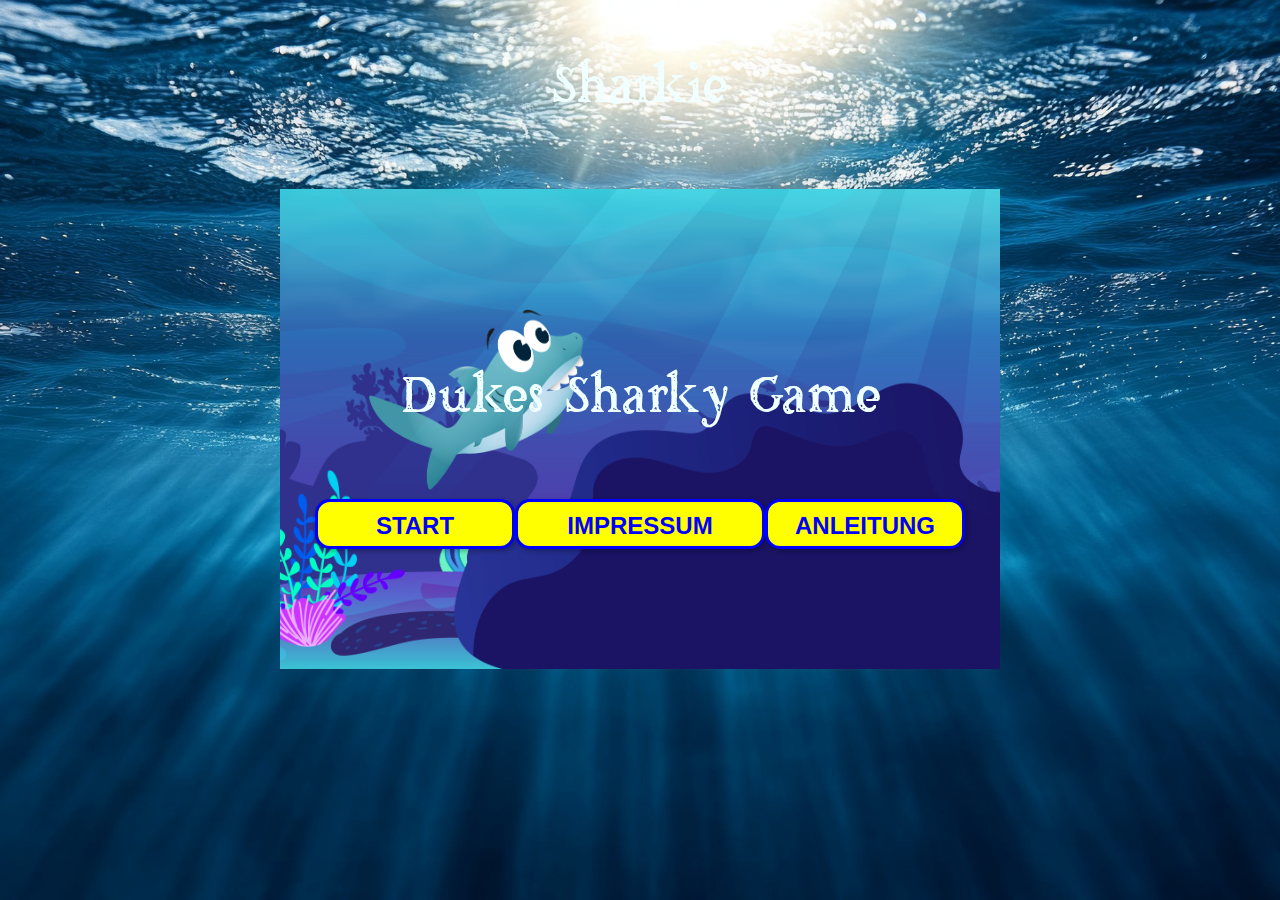
==== commit a8816c40: "second feedback finished" ====
--- a/index.html
+++ b/index.html
@@ -50,28 +50,31 @@
         <canvas id="canvas" class="canvas" width="720" height="480"></canvas>
         <div class="button-div-responsive">
             <div class="all-buttons mutebutton-responsive">
-                <div>
+                <div class="button-control-div">
                     <img id="left" class="button-control" src="img/7.Myown/left.png" alt="left">
                     <img id="right" class="button-control" src="img/7.Myown/right.png" alt="right">
                 </div>
 
-                <div>
+                <div class="button-control-div">
                     <img id="throw" class="button-control" src="img/7.Myown/Bubble.png" alt="bubble">
-                </div>
-
-                <div>
+                    <img id="finsalp" class="button-control"
+                        src="img/1.Sharkie/4.Attack/Bubble trap/Poisoned Bubble (for whale).png" alt="finslapbubble">
+                </div>
+
+                <div class="button-control-div">
                     <img id="up" class="button-control" src="img/7.Myown/up.png" alt="up">
                     <img id="down" class="button-control" src="img/7.Myown/down.png" alt="down">
                 </div>
 
-                <div>
-                    <img onclick="toggleMute()" class="button-control" src="img/7.Myown/mute.png" alt="mutesound">
-                </div>
-              
+                <div class="button-control-div">
+                    <img onclick="toggleMute()" class="button-control" src="img/7.Myown/volume.png" alt="mutesound"
+                        id="mutebutton">
+                </div>
+
             </div>
 
             <div class="mutebutton mutebutton-desktop">
-                <img onclick="toggleMute()" id="throw" class="button-control" src="img/7.Myown/mute.png"
+                <img onclick="toggleMute()" id="mutebutton-d" class="button-control" src="img/7.Myown/volume.png"
                     alt="mutesound">
             </div>
         </div>
@@ -177,39 +180,31 @@
 
 
     <div class="endscreen-container dnone userStory" id="userStory">
-        <div>
-            <a c class="backStartscreen" href="./index.html">
+        <div class="backStartscreen-userStory" >
+            <a class="backStartscreen" href="./index.html">
                 <h3> Back to main</h3>
             </a>
         </div>
 
-        <div class="content-container">
-            <div class="control">
-                <img src="img/7.Myown/left.png" alt="left">
-                <span>Mit "left" oder Bild links am Keyboard bewegen Sie den Charakter nach links</span>
-            </div>
-
-            <div class="control">
-                <img src="img/7.Myown/right.png" alt="right">
-                <span>Mit "right" oder Bild rechts am Keyboard bewegen Sie den Charakter nach rechts</span>
-            </div>
-
-            <div class="control">
-                <img src="img/7.Myown/down.png" alt="down">
-                <span>Mit "down" oder Bild runter am Keyboard bewegen Sie den Charakter nach unten</span>
-            </div>
-
-            <div class="control">
-                <img src="img/7.Myown/up.png" alt="up">
-                <span>Mit "up" oder Bild rauf am Keyboard bewegen Sie den Charakter nach oben</span>
-            </div>
-
-            <div class="control">
-                <img src="img/7.Myown/Bubble.png" alt="Bubble">
-                <span>Mit der Bubble oder Taste D werfen Sie Gift gegen den Endboss</span>
-            </div>
-        </div>
-    </div>
+        <div class="content-container-userStory ">
+            <h1 class="h1-userStory">User Story</h1>
+
+            <div class="one-story-explanation ">
+                <img src="img/7.Myown/keyboard.jpg" alt="keyboard">
+                <span>Mit den Pfeiltasten kann der Sharky bewegt werden</span>
+            </div>
+
+            <div class="one-story-explanation ">
+                <img src="img/7.Myown/Bubble.png" alt="bubble">
+                <span>Die Bubble/Taste D zum Gift Schießen an den Endboss</span>
+            </div>
+
+            <div class="one-story-explanation ">
+                <img src="img/1.Sharkie/4.Attack/Bubble trap/Poisoned Bubble (for whale).png" alt="bubble">
+                <span>Die kleine Bubble/Space Taste zum Töten der kleinen Gegner</span>
+            </div>
+
+        </div>
 
 </body>
 
--- a/style.css
+++ b/style.css
@@ -29,7 +29,7 @@
     font-family: 'historia', Arial, Helvetica, sans-serif;
     font-size: 72px;
     font-weight: 200;
-    color: black;
+    color: azure
 }
 
 canvas {
@@ -91,17 +91,24 @@
     z-index: 10;
 }
 
+.button-control-div{
+    display: flex;
+    gap: 28px;
+}
+
 .button-control {
     width: 40px;
     height: 40px;
-    margin-right: 10px;
+    gap: 16px;
 }
 
 .all-buttons {
     display: flex;
-    justify-content: space-evenly;
-    align-items: center; /* Zentriert die Buttons vertikal */
-    width: 100%;
+    flex-direction: row; 
+    justify-content: space-evenly; 
+    align-items: center; 
+    flex-wrap: wrap;
+    width: 100%; 
 }
 
 .rotate-warning {
@@ -226,46 +233,66 @@
     display: flex;
 }
 
-.content-container {
-    position: relative; /* Sorgt dafür, dass der Z-Index funktioniert */
+.content-container-userStory {
+    display: flex;
+    flex-direction: column;
+    gap: 10px; 
+    padding: 5px; 
+}
+
+.one-story-explanation {
     display: flex;
     flex-direction: row;
-    align-items: center;
-    justify-content: center;
-    gap: 20px;
-}
-
-/* Einzelne Steuerung (Bild + Text) */
+    align-items: center; 
+    gap: 10px; 
+    margin-bottom: 10px; 
+}
+
+.one-story-explanation img {
+    object-fit: contain; 
+}
+
+.one-story-explanation img[alt="keyboard"] {
+    width: 130px; 
+    height: 90px;
+}
+
+.one-story-explanation img[alt="bubble"] {
+    width: 100px;
+    height: 80px;
+}
+
+.one-story-explanation span {
+    font-size: 16px;
+    color: #fff; 
+    font-family: Arial, sans-serif;
+}
+
+.h1-userStory{
+    margin: 0;
+}
+
+
 .control {
     display: flex; 
     flex-direction: column;
-    align-items: center; /* Zentriert Bild und Text */
-    text-align: center;
-    background-color: rgba(255, 255, 255, 0.7); /* Transparenter Hintergrund */
-    border-radius: 10px; /* Abgerundete Ecken */
-    box-shadow: 0 4px 6px rgba(0, 0, 0, 0.2); /* Leichter Schatten */
+    align-items: center; 
+    text-align: center;
+    background-color: rgba(255, 255, 255, 0.7); 
+    border-radius: 10px; 
+    box-shadow: 0 4px 6px rgba(0, 0, 0, 0.2); 
     width: 118px;
     height: 175px;
 }
 
-/* Bilder kleiner machen */
-.control img {
-    width: 50px; /* Kleinere Größe */
-    height: 50px;
-    margin-bottom: 8px; /* Abstand zwischen Bild und Text */
-}
-
-/* Text */
-.control span {
-    font-size: 14px; /* Kleinere Schrift */
-    color: #000; /* Dunkle Schriftfarbe */
-    font-family: Arial, sans-serif;
-}
+
 
 .userStory{
     display: flex;
     flex-direction: column;
 }
+
+
 
 @media screen and (max-width: 800px) {
     .impressum {
@@ -290,11 +317,11 @@
     }
 
     .mutebutton-desktop {
-        display: none; /* Desktop-Button ausblenden */
+        display: none; 
     }
 
     .mutebutton-responsive {
-        display: block; /* Responsive-Button einblenden */
+        display: flex; 
     }
 
     .startscreen{
@@ -308,8 +335,37 @@
     }
 
     .canvas-container {
-        width: 100%; /* Volle Breite des Viewports */
-        height: 100vh; /* Volle Höhe des Viewports */
+        width: 100%; 
+        height: 100vh;
+    }
+
+    .button-div-responsive{
+        position: absolute;
+        left: 0;
+        right: 0;
+        bottom: 0;
+    }
+
+    .one-story-explanation{
+        margin: 0;
+    }
+    .one-story-explanation img[alt="keyboard"] {
+        width: 100px; 
+        height: 60px;
+    }
+    
+    .one-story-explanation img[alt="bubble"] {
+        width: 70px;
+        height: 50px;
+    }
+
+    .backStartscreen-userStory{
+        margin-bottom: 0;
+        padding: 0;
+    }
+
+    .userStory{
+        height: 100vh;
     }
 
     @media (orientation: portrait) {
